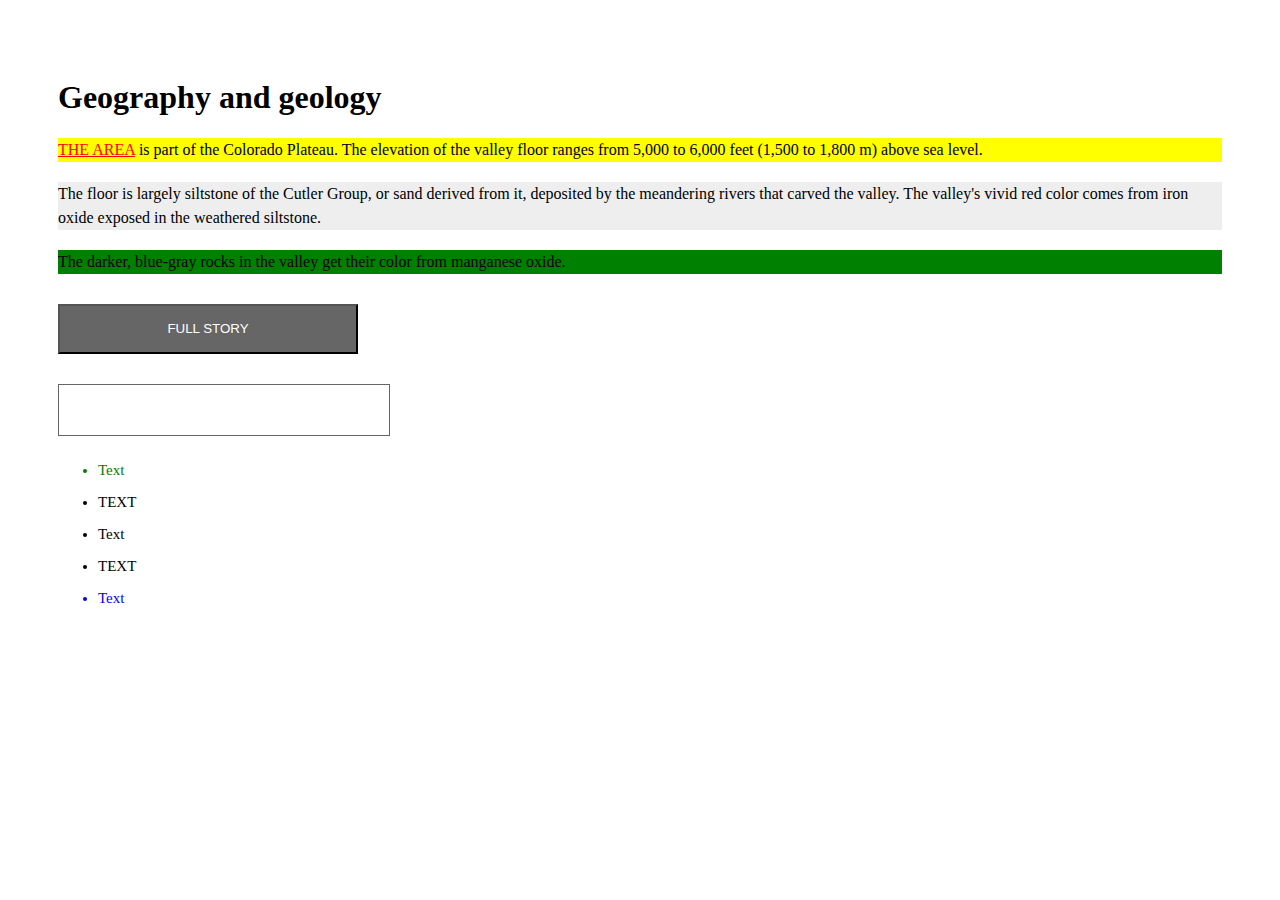
==== soft.html @ 3eec1df6 "soft files" ====
<!DOCTYPE html>
<html lang="en">
<head>
    <meta charset="UTF-8">
    <link rel="stylesheet" href="./soft.css">
    <title>Document</title>
</head>
<body>
    <h1>Geography and geology</h1>
    <div class="block">
        <p>
            <a href="#" class="link">THE AREA</a>  is part of the Colorado
             Plateau. The elevation of the valley 
             floor ranges from 5,000 to 6,000 feet
              (1,500 to 1,800 m) above sea level. 
        </p>
        <p>
            The floor is largely siltstone of the 
            Cutler Group, or sand derived from it,
             deposited by the meandering rivers that 
             carved the valley. The valley's vivid
              red color comes from iron oxide exposed
               in the weathered siltstone.
        </p>
        <p>
            The darker, blue-gray rocks in the valley
             get their color from manganese oxide.
        </p>
    </div>
    <form action="#">
        <button class="textbutton" type="submit">Full story</button>
        <input type="text" class="textinput">
    </form>
    <ul class="list">
        <li>Text</li>
        <li>Text</li>
        <li>Text</li>
        <li>Text</li>
        <li>Text</li>
        </ul>
</body>
</html>
---- soft.css ----
body{
    position: absolute;
    padding: 50px;
}
.block{
    margin: 0 0 30px 0;
}

.block p:nth-child(1){
    background-color: yellow;
}

.block p:nth-child(2){
    background-color: #eee;
}

.block p:nth-child(3){
    background-color: green;
}

.block p:nth-child(1):hover{
    background-color: green;
}

.block p{
    font-style: 18px;
    line-height: 24px;
    margin: 0px 0px 20px 0px;
}

.link{
    color: red;
}

.link:visited{
    color: violet;
}

.link:active{
    color: aqua;
}

.textbutton{
    display: block;
    width: 300px;
    height: 50px;
    background-color: #666;
    font-style: 18px;
    color: #fff;
    text-transform: uppercase;
    margin: 0px 0px 30px 0px;
}

.textbutton:hover{
    background-color: #333;
    color: yellow;
}

.textbutton:active{
    background-color: #eee;
}

.textinput{
    border: 1px solid #666;
    height: 50px;
    padding: 0px 15px;
    font-size: 18px;
    width: 300px;
    margin: 0px 0px 10px 0px;
}

.textinput:focus{
    box-shadow: 0 0 10px rgba(red, green, blue, alpha);
}

.list{}
.list li{
    font-size: 15px;
    margin: 0px 0px 15px 0px;
}

.list li:first-child{
    color: green;
}

.list li:last-child{
    color: blue;
}

.list li:nth-child(even){
    text-transform: uppercase;
}
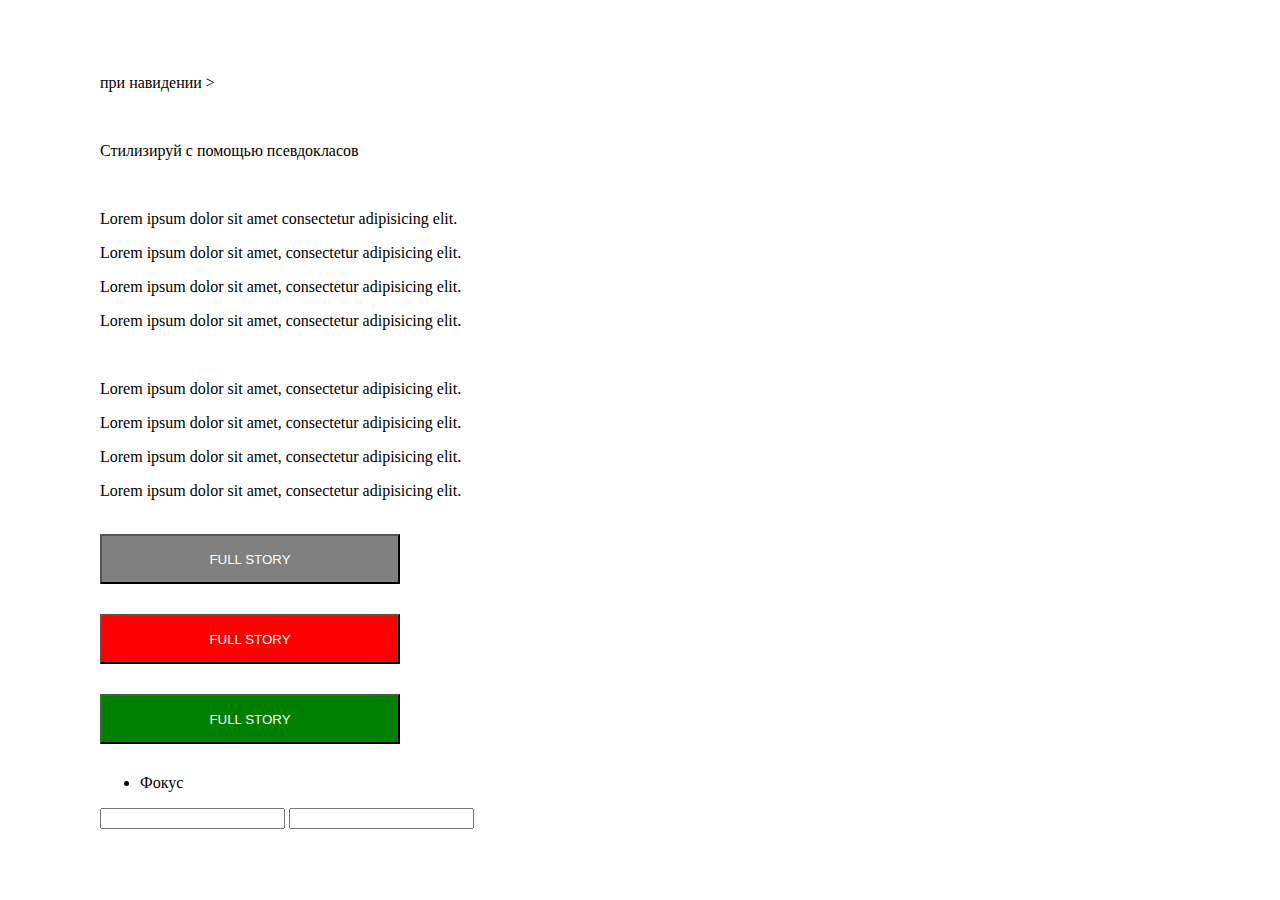
==== commit ce890c08: "soft2" ====
--- a/soft.html
+++ b/soft.html
@@ -6,37 +6,47 @@
     <title>Document</title>
 </head>
 <body>
-    <h1>Geography and geology</h1>
     <div class="block">
+        <p>при навидении ></p>
+        <br />
+        <p>Стилизируй с помощью псевдокласов</p>
+        <br />
         <p>
-            <a href="#" class="link">THE AREA</a>  is part of the Colorado
-             Plateau. The elevation of the valley 
-             floor ranges from 5,000 to 6,000 feet
-              (1,500 to 1,800 m) above sea level. 
+            Lorem ipsum dolor sit amet consectetur adipisicing elit.
         </p>
         <p>
-            The floor is largely siltstone of the 
-            Cutler Group, or sand derived from it,
-             deposited by the meandering rivers that 
-             carved the valley. The valley's vivid
-              red color comes from iron oxide exposed
-               in the weathered siltstone.
+            Lorem ipsum dolor sit amet, consectetur adipisicing elit.
         </p>
         <p>
-            The darker, blue-gray rocks in the valley
-             get their color from manganese oxide.
+            Lorem ipsum dolor sit amet, consectetur adipisicing elit. 
         </p>
+        <p>
+            Lorem ipsum dolor sit amet, consectetur adipisicing elit.
+        </p>
+        <br />
+        <p>
+            Lorem ipsum dolor sit amet, consectetur adipisicing elit.
+        </p>
+        <p>
+            Lorem ipsum dolor sit amet, consectetur adipisicing elit.
+        </p>
+        <p>
+            Lorem ipsum dolor sit amet, consectetur adipisicing elit.
+        </p>
+        <p>
+            Lorem ipsum dolor sit amet, consectetur adipisicing elit.
+        </p>
+        <br />
     </div>
     <form action="#">
         <button class="textbutton" type="submit">Full story</button>
+        <button class="textbutton" type="submit">Full story</button>
+        <button class="textbutton" type="submit">Full story</button>
+        <ul class="list">
+            <li>Фокус</li>
+        </ul>
+        <input type="text" class="textinput">
         <input type="text" class="textinput">
     </form>
-    <ul class="list">
-        <li>Text</li>
-        <li>Text</li>
-        <li>Text</li>
-        <li>Text</li>
-        <li>Text</li>
-        </ul>
 </body>
 </html>--- a/soft.css
+++ b/soft.css
@@ -1,44 +1,6 @@
-
 body{
-    position: absolute;
     padding: 50px;
-}
-.block{
-    margin: 0 0 30px 0;
-}
-
-.block p:nth-child(1){
-    background-color: yellow;
-}
-
-.block p:nth-child(2){
-    background-color: #eee;
-}
-
-.block p:nth-child(3){
-    background-color: green;
-}
-
-.block p:nth-child(1):hover{
-    background-color: green;
-}
-
-.block p{
-    font-style: 18px;
-    line-height: 24px;
-    margin: 0px 0px 20px 0px;
-}
-
-.link{
-    color: red;
-}
-
-.link:visited{
-    color: violet;
-}
-
-.link:active{
-    color: aqua;
+    margin-left: 50px;
 }
 
 .textbutton{
@@ -46,48 +8,20 @@
     width: 300px;
     height: 50px;
     background-color: #666;
-    font-style: 18px;
+    font-style:18px;
     color: #fff;
     text-transform: uppercase;
     margin: 0px 0px 30px 0px;
 }
 
-.textbutton:hover{
-    background-color: #333;
-    color: yellow;
+.textbutton:nth-child(1){
+    background: gray;
 }
 
-.textbutton:active{
-    background-color: #eee;
+.textbutton:nth-child(2){
+    background: red;
 }
 
-.textinput{
-    border: 1px solid #666;
-    height: 50px;
-    padding: 0px 15px;
-    font-size: 18px;
-    width: 300px;
-    margin: 0px 0px 10px 0px;
-}
-
-.textinput:focus{
-    box-shadow: 0 0 10px rgba(red, green, blue, alpha);
-}
-
-.list{}
-.list li{
-    font-size: 15px;
-    margin: 0px 0px 15px 0px;
-}
-
-.list li:first-child{
-    color: green;
-}
-
-.list li:last-child{
-    color: blue;
-}
-
-.list li:nth-child(even){
-    text-transform: uppercase;
+.textbutton:nth-child(3){
+    background: green;
 }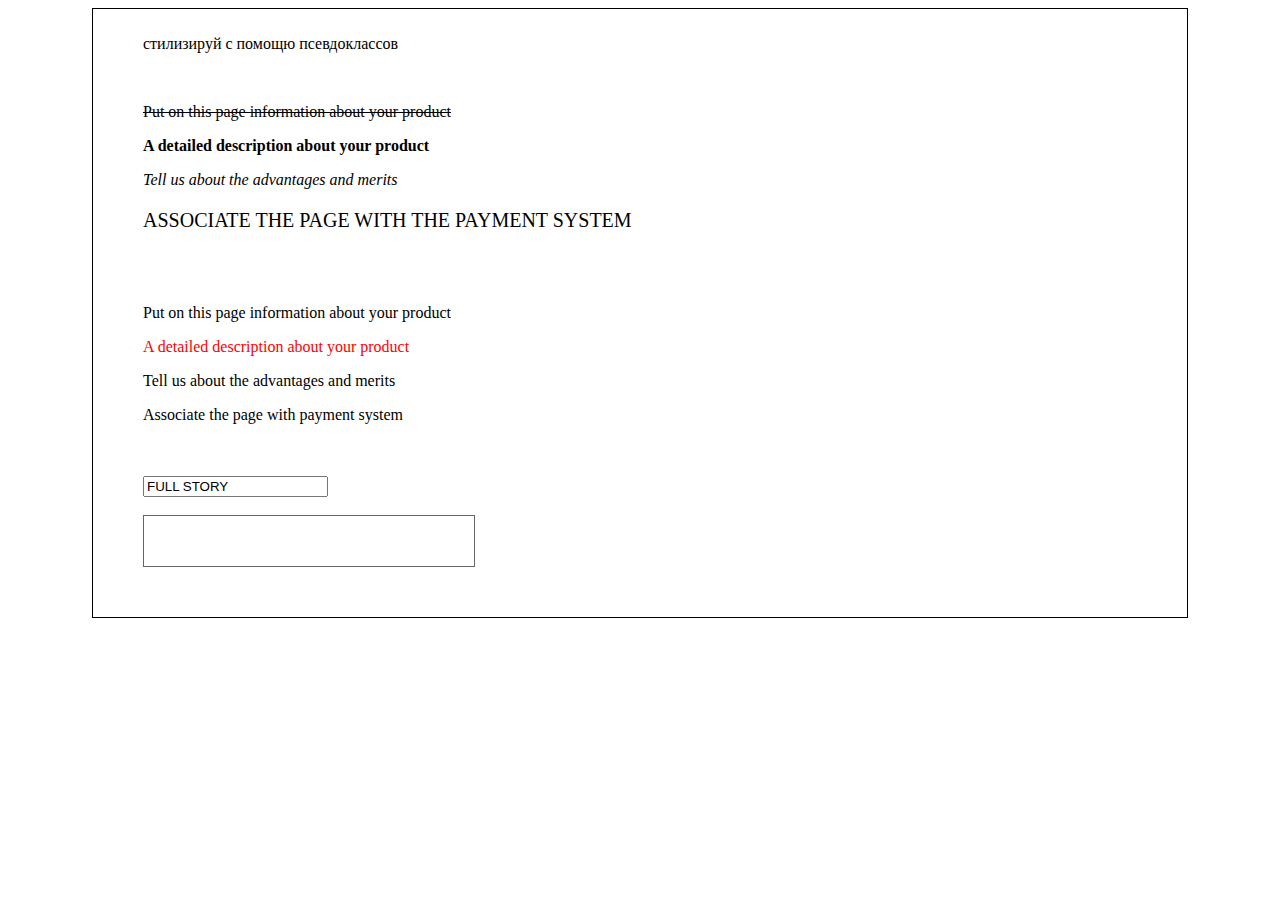
==== commit f6493b05: "soft3" ====
--- a/soft.html
+++ b/soft.html
@@ -5,48 +5,47 @@
     <link rel="stylesheet" href="./soft.css">
     <title>Document</title>
 </head>
-<body>
-    <div class="block">
-        <p>при навидении ></p>
-        <br />
-        <p>Стилизируй с помощью псевдокласов</p>
-        <br />
-        <p>
-            Lorem ipsum dolor sit amet consectetur adipisicing elit.
-        </p>
-        <p>
-            Lorem ipsum dolor sit amet, consectetur adipisicing elit.
-        </p>
-        <p>
-            Lorem ipsum dolor sit amet, consectetur adipisicing elit. 
-        </p>
-        <p>
-            Lorem ipsum dolor sit amet, consectetur adipisicing elit.
-        </p>
-        <br />
-        <p>
-            Lorem ipsum dolor sit amet, consectetur adipisicing elit.
-        </p>
-        <p>
-            Lorem ipsum dolor sit amet, consectetur adipisicing elit.
-        </p>
-        <p>
-            Lorem ipsum dolor sit amet, consectetur adipisicing elit.
-        </p>
-        <p>
-            Lorem ipsum dolor sit amet, consectetur adipisicing elit.
-        </p>
-        <br />
-    </div>
+    <body>
+        <div class="position">
+    <p class="aligh">
+        стилизируй с помощю псевдоклассов
+    </p>
+    <br />
+    <p class="decoration" >
+        Put on this page information about your product
+    </p>
+    <p class="font700">
+        A detailed description about your product
+    </p>
+    <p class="italic">
+        Tell us about the advantages and merits
+    </p>
+    <p class="fontsize30">
+    ASSOCIATE THE PAGE WITH THE PAYMENT SYSTEM
+    </p>
+    <br />
+    <br />
+    <p>
+        Put on this page information about your product
+    </p>
+    <p class="color">
+        A detailed description about your product
+    </p>
+    <p>
+        Tell us about the advantages and merits
+    </p>
+    <p>
+        Associate the page with payment system
+    </p>
+    <br />
+    <br />
     <form action="#">
-        <button class="textbutton" type="submit">Full story</button>
-        <button class="textbutton" type="submit">Full story</button>
-        <button class="textbutton" type="submit">Full story</button>
-        <ul class="list">
-            <li>Фокус</li>
-        </ul>
-        <input type="text" class="textinput">
-        <input type="text" class="textinput">
+        <input type="textbutton" value="FULL STORY">
     </form>
+    <br />
+        <form action="#">
+            <input type="text" class="textinput">
+        </form>
+</div>
 </body>
 </html>--- a/soft.css
+++ b/soft.css
@@ -1,27 +1,44 @@
 body{
-    padding: 50px;
-    margin-left: 50px;
+
+}
+.position{
+    width: 1024px;
+    margin: auto;
+    padding: 10px 20px 50px 50px;
+    border: 1px solid #000;
+}
+
+.decoration{
+    text-decoration: line-through;
+}
+
+.font700{
+    font-weight: 700;
+}
+
+.italic{
+    font-style: italic;
+}
+
+.fontsize30{
+    font-size: 20px;
+}
+
+.color{
+    color: red;
 }
 
 .textbutton{
     display: block;
     width: 300px;
     height: 50px;
-    background-color: #666;
-    font-style:18px;
-    color: #fff;
-    text-transform: uppercase;
-    margin: 0px 0px 30px 0px;
+    border-color: #666;
 }
 
-.textbutton:nth-child(1){
-    background: gray;
-}
-
-.textbutton:nth-child(2){
-    background: red;
-}
-
-.textbutton:nth-child(3){
-    background: green;
+.textinput{
+    border: 1px solid #666;
+    height: 50px;
+    padding: 0px 15px;
+    font-size: 18px;
+    width: 300px;
 }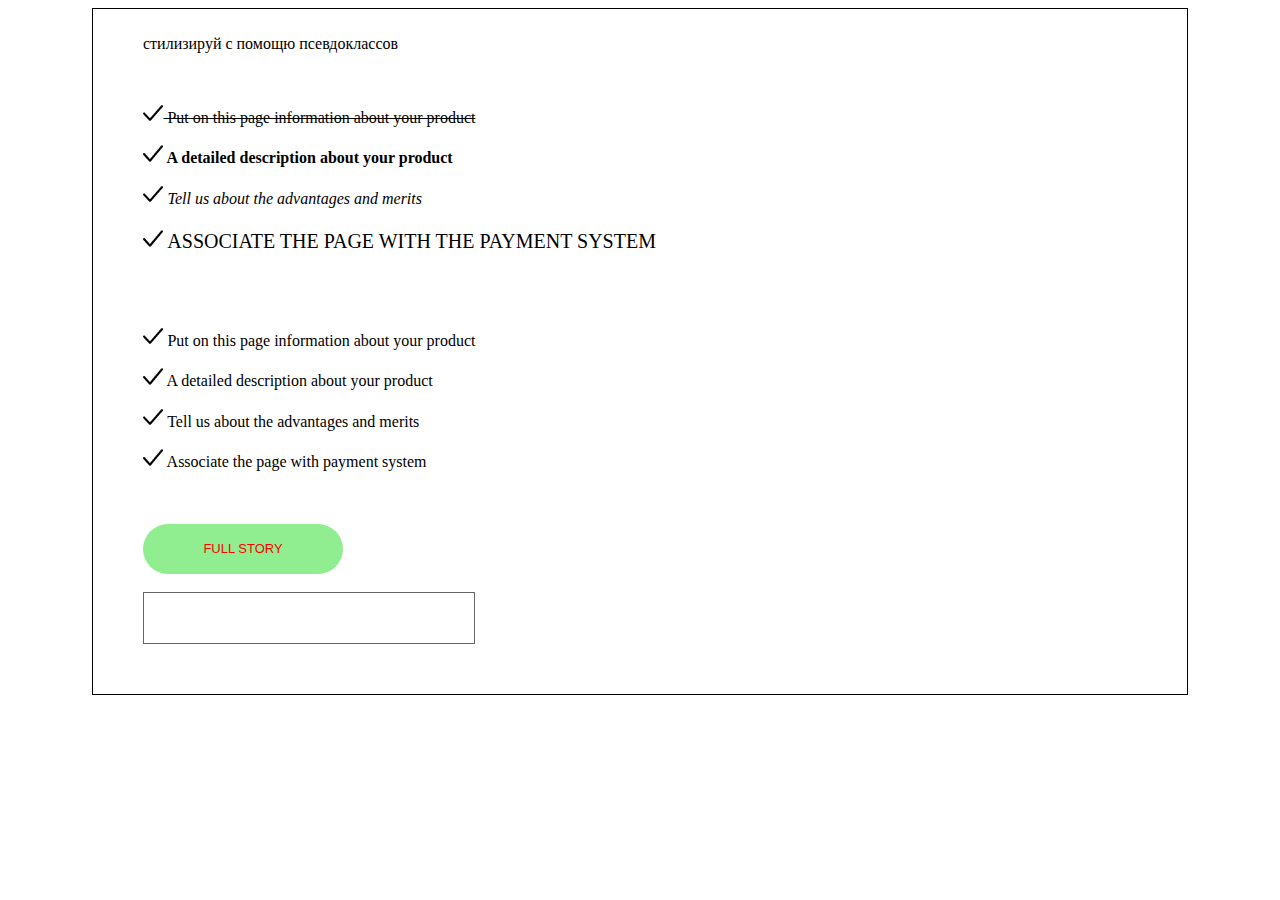
==== commit b76bb9d2: "soft4" ====
--- a/soft.html
+++ b/soft.html
@@ -12,40 +12,50 @@
     </p>
     <br />
     <p class="decoration" >
+        <img class="image" src="img/premium-icon-checkmark-656971.png">
         Put on this page information about your product
     </p>
     <p class="font700">
+        <img class="image" src="img/premium-icon-checkmark-656971.png">
         A detailed description about your product
     </p>
     <p class="italic">
+        <img class="image" src="img/premium-icon-checkmark-656971.png">
         Tell us about the advantages and merits
     </p>
     <p class="fontsize30">
+        <img class="image" src="img/premium-icon-checkmark-656971.png">
     ASSOCIATE THE PAGE WITH THE PAYMENT SYSTEM
     </p>
     <br />
     <br />
     <p>
+        <img class="image" src="img/premium-icon-checkmark-656971.png">
         Put on this page information about your product
     </p>
+    <div class="color">
     <p class="color">
+        <img class="image" src="img/premium-icon-checkmark-656971.png">
         A detailed description about your product
+    </div>
     </p>
     <p>
+        <img class="image" src="img/premium-icon-checkmark-656971.png">
         Tell us about the advantages and merits
     </p>
     <p>
+        <img class="image" src="img/premium-icon-checkmark-656971.png">
         Associate the page with payment system
     </p>
     <br />
     <br />
     <form action="#">
-        <input type="textbutton" value="FULL STORY">
+        <input class="button button2" value="FULL STORY" type="button">
     </form>
     <br />
         <form action="#">
             <input type="text" class="textinput">
         </form>
-</div>
+    </div>
 </body>
 </html>--- a/soft.css
+++ b/soft.css
@@ -6,6 +6,10 @@
     margin: auto;
     padding: 10px 20px 50px 50px;
     border: 1px solid #000;
+}
+
+.image{
+    width: 2%;
 }
 
 .decoration{
@@ -24,15 +28,29 @@
     font-size: 20px;
 }
 
-.color{
+.button{
+    display: block;
+    width: 200px;
+    height: 50px;
+    background-color: lightgreen;
+    font-size: 13px;
+    color: #fff;
+    text-transform: uppercase;
+    border: 0px;
+    border-radius: 50px;
+}
+
+.button2{
     color: red;
 }
 
-.textbutton{
-    display: block;
-    width: 300px;
-    height: 50px;
-    border-color: #666;
+
+.button:hover{
+    background-color: darkgreen;
+}
+
+.button:active{
+    background-color: #333;
 }
 
 .textinput{
@@ -41,4 +59,14 @@
     padding: 0px 15px;
     font-size: 18px;
     width: 300px;
-}+}
+
+.textinput:focus{
+    border: 2px solid red !important;
+}
+
+.color{}
+
+.color:hover{
+    color: red;
+}
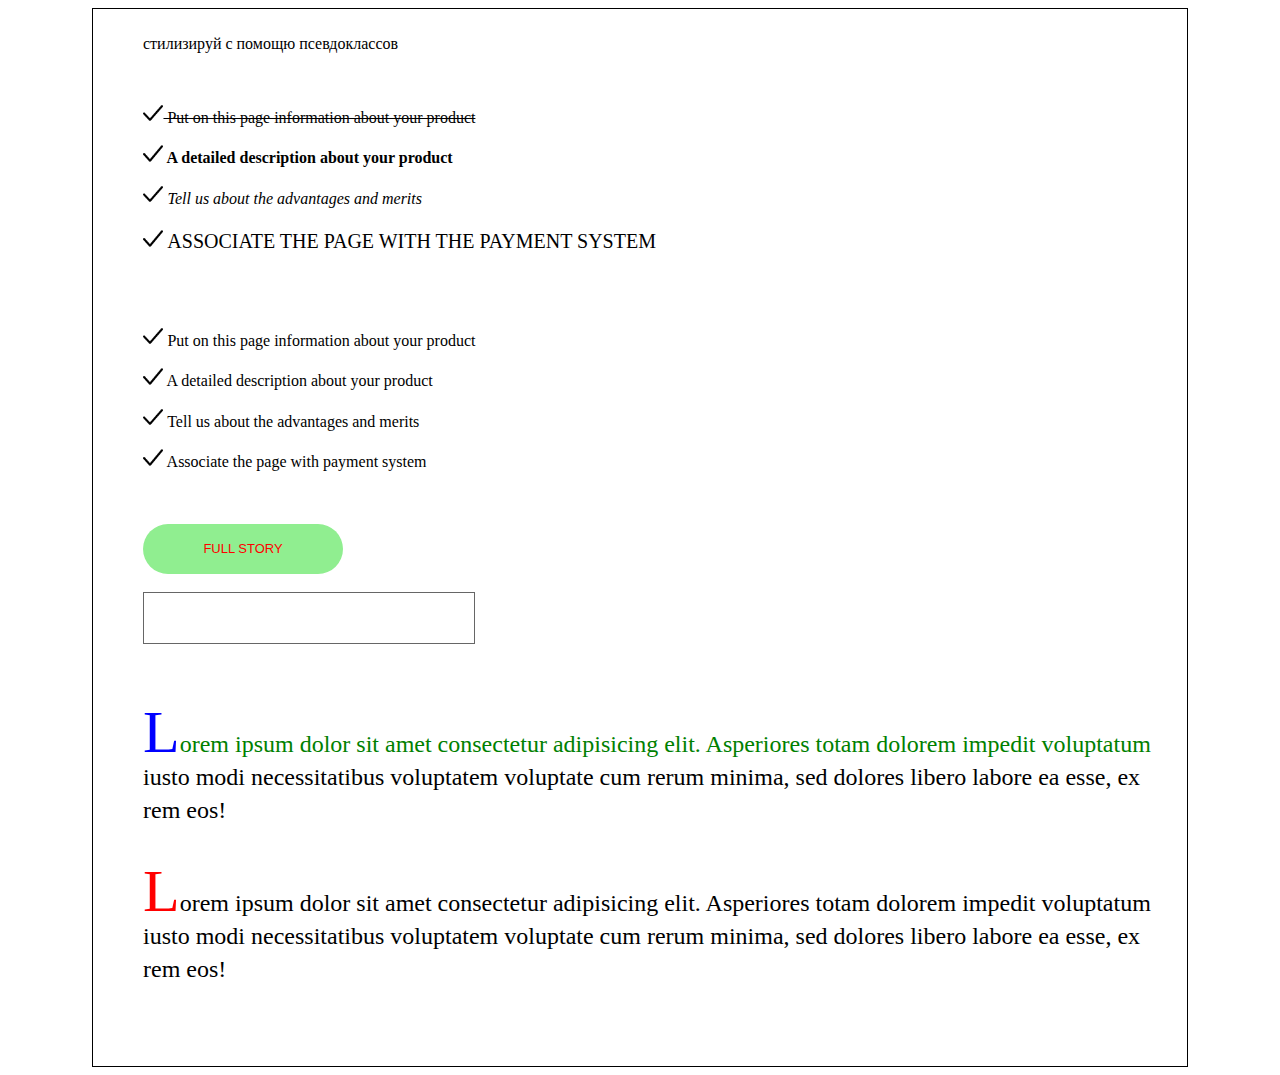
==== commit 85def9e1: "maket" ====
--- a/soft.html
+++ b/soft.html
@@ -56,6 +56,23 @@
         <form action="#">
             <input type="text" class="textinput">
         </form>
+        <br />
+        <br />
+        <br />
+        <br />
+        <p class="text1">
+            Lorem ipsum dolor sit amet consectetur adipisicing elit.
+             Asperiores totam dolorem impedit voluptatum iusto modi
+              necessitatibus voluptatem voluptate cum rerum minima,
+               sed dolores libero labore ea esse, ex rem eos!
+        </p>
+        <br />
+        <p class="text2">
+            Lorem ipsum dolor sit amet consectetur adipisicing elit.
+             Asperiores totam dolorem impedit voluptatum iusto modi
+              necessitatibus voluptatem voluptate cum rerum minima,
+               sed dolores libero labore ea esse, ex rem eos!
+        </p>
     </div>
 </body>
 </html>--- a/soft.css
+++ b/soft.css
@@ -70,3 +70,36 @@
 .color:hover{
     color: red;
 }
+
+.text1{
+    font-size: 24px;
+    line-height: 33px;
+    margin: 0px 0px 30px 0px;
+}
+
+.text2{
+    font-size: 24px;
+    line-height: 33px;
+    margin: 0px 0px 30px 0px;
+}
+
+.text1::first-line{
+    color: green;
+}
+
+.text2::first-letter{
+    color: red;
+    font-size: 60px;
+}
+
+.text1::first-letter{
+    color: blue;
+    font-size: 60px;
+}
+
+.image{}
+
+.image:hover::before{
+    background-color: red
+    ;
+}